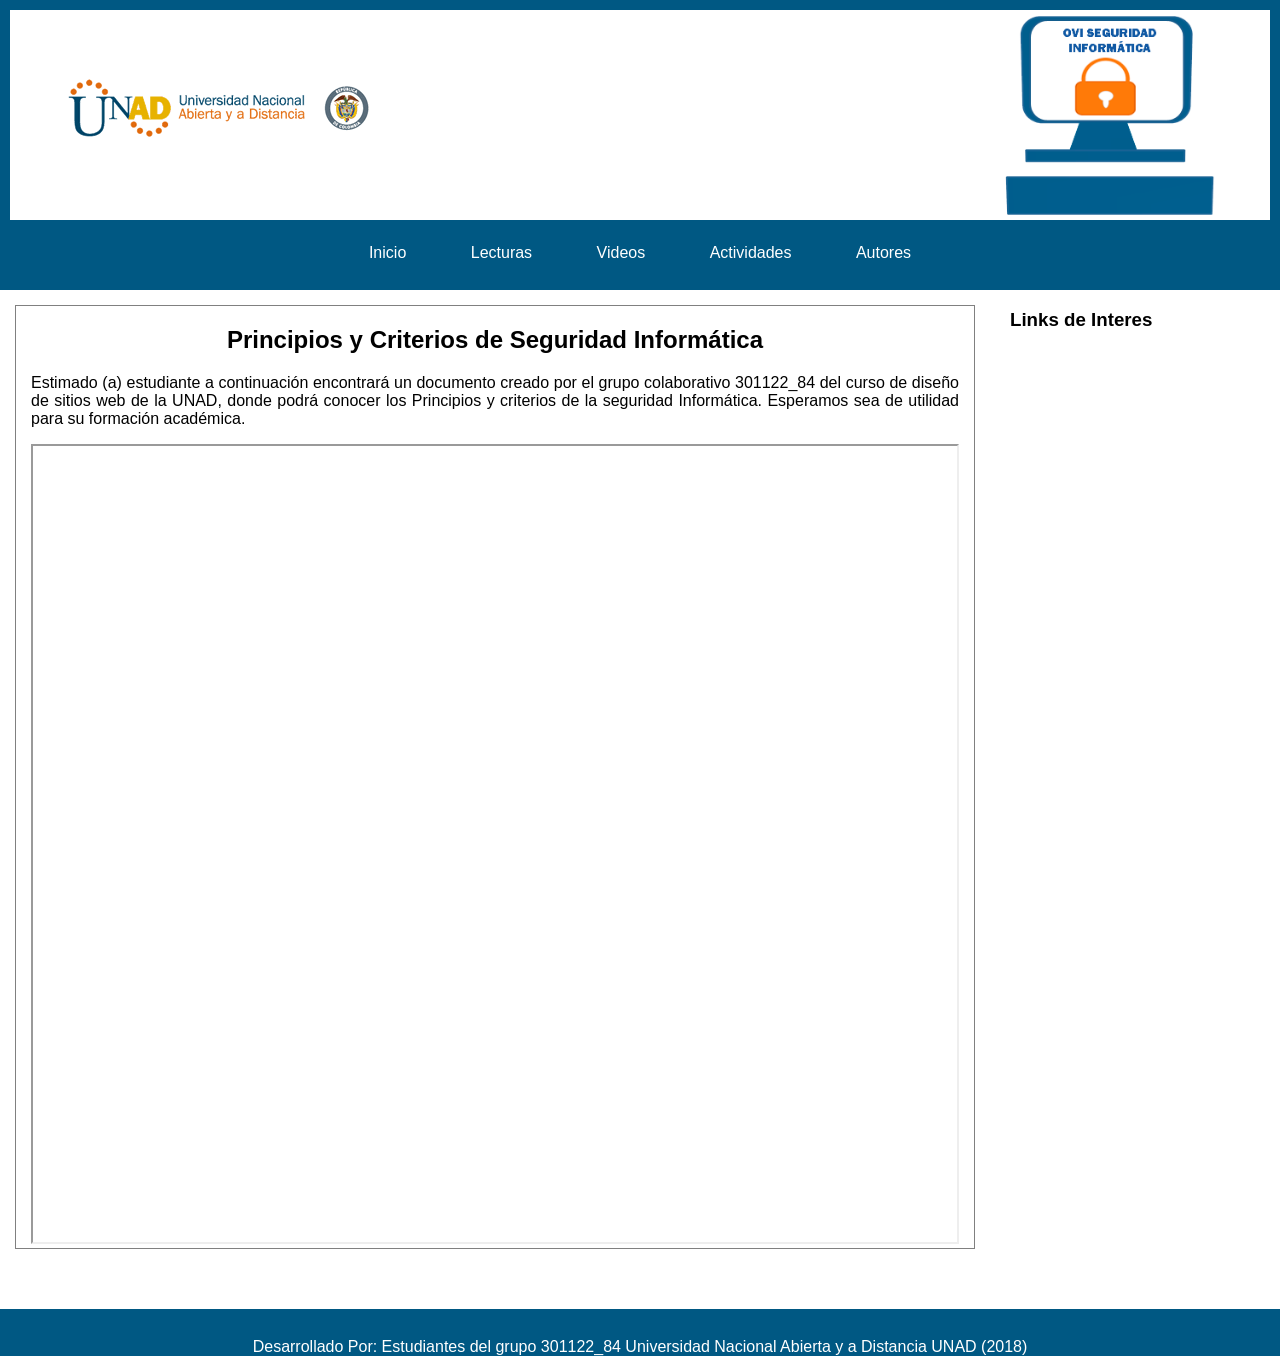
==== Amenazas.html @ feb741bb "Add Lecturas" ====
<!DOCTYPE html>
<html>

<head>
    <meta charset="utf8">
    <link rel="stylesheet" type="text/css" href="css/estilo.css">
    <link rel="stylesheet" type="text/css" href="css/grid.css">
</head>

<body>
    <header>
        <div class="row">
            <di class="col-md-6 logo-div">
                <img id="logo" src="img/logoUNAD.png">
            </di>
            <div class="col-md-6 acceso-div">
                <img id="acceso" src="img/Logo4.png">
            </div>
        </div>
    </header>

    <nav>
        <ul class="menu2">
            <li><a href="index.html">Inicio</a></li>
            <li><a href="#">Lecturas</a>
                <ul class="submenu">
                    <li><a href="Conceptos.html">Conceptos Básicos</a></li>
                    <li><a href="Principios.html">Principios y Criterios</a></li>
                    <li><a href="Historia.html">Historia</a></li>
                    <li><a href="Inicio.html">Lectura 4</a></li>
                    <li><a href="Inicio.html">Lectura 5</a></li>
                </ul>
            </li>
            <li><a href="#">Videos</a>
                <ul class="submenu">
                    <li><a href="Inicio.html">Video 1</a></li>
                    <li><a href="Inicio.html">Video 2</a></li>
                </ul>
            </li>
            <li><a href="#">Actividades</a>
                <ul class="submenu">
                    <li><a href=" https://es.educaplay.com/es/recursoseducativos/4048781/seguridad_informatica.htm ">Sopa de letras</a> </li>
                    <li><a href="Inicio.html">Actividad 2</a></li>
                    <li><a href="Inicio.html">Actividad 3</a></li>
                    <li><a href="Inicio.html">Actividad 4</a></li>
                    <li><a href="Inicio.html">Actividad 5</a></li>
                    <li><a href="Inicio.html">Actividad 6</a></li>
                </ul>
            </li>
            <li><a href="Autores.html">Autores</a></li>

        </ul>
    </nav>

    <div class="container-fluid" style="width: 100%;z-index:1 ">
        <div class="row">

            <section class="objetivos col-md-9"style="border:1px solid grey;margin-top:15px;margin-left:15px;">
                <div class="row">
                    <article class="intro col-md-12">
                        <h2>Principios y Criterios de Seguridad Informática </h2>
                        <p>Estimado (a) estudiante a continuación encontrará un documento creado por el grupo colaborativo 301122_84 del curso de diseño de sitios web de la UNAD, donde podrá conocer los Principios y criterios de la seguridad Informática. Esperamos sea de utilidad para su formación académica.</p>
                        
                        <iframe src="Principios.pdf" style="width:100%; height:800px;"></iframe>
                    </article>
                    
                </div>

            </section>

            <aside class="aside col-md-2" style="margin-left:20px;">
                <h3>Links de Interes</h3>
            </aside>
        </div>
    </div>

    <footer>
        <div class="container">
            <p>Desarrollado Por: Estudiantes del grupo 301122_84
                Universidad Nacional Abierta y a Distancia UNAD (2018)</p>
        </div>

    </footer>
</body>

</html>
---- css/estilo.css ----
* {
    font-family: 'Franklin Gothic Book', sans-serif;
}

body {
    margin: 0;
    font-family: 'Franklin Gothic Book', sans-serif;
}

header {
    overflow: hidden;
    border: 10px solid #005883;
    width: 100%;
}

.logo-div {
    padding-top: 5%;
    padding-left: 5% !important;
}

#logo {
    float: left;
    clear: left;
    /* margin-left: 200px;
    margin-top: 50px;
    vertical-align: top; */
}

.acceso-div {
    padding-right: 5% !important;
}

#acceso {
    float: right;
    clear: right;

    width: 220px;
    height: 210px;
    vertical-align: top;

    font-size: 1.1em;
    border-radius: 8px;
    font-family: 'Open Sans', sans-serif;
    font-size: 16px;
    text-align: center;
}

#acceso:hover {
    width: 240px;
    height: 230px;
    transition: .3s;
}



.menu2 {
    width: 100%;
    list-style: none;
    background-color: #005883;
    margin: 0;
    text-align: center;
    padding: 10px 0;
    height: 60px;
}

.menu2 li {

    display: inline-block;
    padding-right: 30px;
    padding-left: 30px;
    padding-top: 4px;
    padding-bottom: 4px;
    vertical-align: bottom;
}
.submenu{
    z-index:99;
}

.menu2 li ul {
    position: absolute;
    padding: 0;
    margin: 0;
    margin-top: 5px;
    display: none;
    overflow: hidden;
    background-color: #005883;

}

.menu2 li ul li {

    display: block;
    margin: 0px;
    padding: 5px;


}



.menu2 li:hover>ul {

    display: block;

}

.menu2 li:hover {

    background-color: rgb(231, 178, 0);

}

.menu2 li:hover a {

    color: white;


}

.menu2 li a {
    color: white;
    text-decoration: none;
    font-size: 1.2em;
    font-size: 16px;
}

.objetivos {
}

.aside {
    display: inline-block;
    vertical-align: top;
    margin-left: 100px;
}

.especificos {
    display: inline-block;
    padding: 10px;
    text-align: justify;
}

.objetivos article h2 {
    text-align: center;
}

.principal {
    text-align: justify;
}

.intro {
    text-align: justify;
}

footer {

    background-color: #005883;
    color: white;
    width: 100%;
    height: 100%;
    padding-top: 1%;
    margin: 0;
    margin-top: 60px;
    text-align: center;
    font-family: 'Franklin Gothic Italy', sans-serif;
}
---- css/grid.css ----
@-ms-viewport {
  width: device-width;
}

html {
  box-sizing: border-box;
  -ms-overflow-style: scrollbar;
}

*,
*::before,
*::after {
  box-sizing: inherit;
}

.container {
  width: 100%;
  padding-right: 15px;
  padding-left: 15px;
  margin-right: auto;
  margin-left: auto;
}

@media (min-width: 576px) {
  .container {
    max-width: 540px;
  }
}

@media (min-width: 768px) {
  .container {
    max-width: 720px;
  }
}

@media (min-width: 992px) {
  .container {
    max-width: 960px;
  }
}

@media (min-width: 1200px) {
  .container {
    max-width: 1140px;
  }
}

.container-fluid {
  width: 100%;
  padding-right: 15px;
  padding-left: 15px;
  margin-right: auto;
  margin-left: auto;
}

.row {
  display: -ms-flexbox;
  display: flex;
  -ms-flex-wrap: wrap;
  flex-wrap: wrap;
  margin-right: -15px;
  margin-left: -15px;
}

.no-gutters {
  margin-right: 0;
  margin-left: 0;
}

.no-gutters > .col,
.no-gutters > [class*="col-"] {
  padding-right: 0;
  padding-left: 0;
}

.col-1, .col-2, .col-3, .col-4, .col-5, .col-6, .col-7, .col-8, .col-9, .col-10, .col-11, .col-12, .col,
.col-auto, .col-sm-1, .col-sm-2, .col-sm-3, .col-sm-4, .col-sm-5, .col-sm-6, .col-sm-7, .col-sm-8, .col-sm-9, .col-sm-10, .col-sm-11, .col-sm-12, .col-sm,
.col-sm-auto, .col-md-1, .col-md-2, .col-md-3, .col-md-4, .col-md-5, .col-md-6, .col-md-7, .col-md-8, .col-md-9, .col-md-10, .col-md-11, .col-md-12, .col-md,
.col-md-auto, .col-lg-1, .col-lg-2, .col-lg-3, .col-lg-4, .col-lg-5, .col-lg-6, .col-lg-7, .col-lg-8, .col-lg-9, .col-lg-10, .col-lg-11, .col-lg-12, .col-lg,
.col-lg-auto, .col-xl-1, .col-xl-2, .col-xl-3, .col-xl-4, .col-xl-5, .col-xl-6, .col-xl-7, .col-xl-8, .col-xl-9, .col-xl-10, .col-xl-11, .col-xl-12, .col-xl,
.col-xl-auto {
  position: relative;
  width: 100%;
  min-height: 1px;
  padding-right: 15px;
  padding-left: 15px;
}

.col {
  -ms-flex-preferred-size: 0;
  flex-basis: 0;
  -ms-flex-positive: 1;
  flex-grow: 1;
  max-width: 100%;
}

.col-auto {
  -ms-flex: 0 0 auto;
  flex: 0 0 auto;
  width: auto;
  max-width: none;
}

.col-1 {
  -ms-flex: 0 0 8.333333%;
  flex: 0 0 8.333333%;
  max-width: 8.333333%;
}

.col-2 {
  -ms-flex: 0 0 16.666667%;
  flex: 0 0 16.666667%;
  max-width: 16.666667%;
}

.col-3 {
  -ms-flex: 0 0 25%;
  flex: 0 0 25%;
  max-width: 25%;
}

.col-4 {
  -ms-flex: 0 0 33.333333%;
  flex: 0 0 33.333333%;
  max-width: 33.333333%;
}

.col-5 {
  -ms-flex: 0 0 41.666667%;
  flex: 0 0 41.666667%;
  max-width: 41.666667%;
}

.col-6 {
  -ms-flex: 0 0 50%;
  flex: 0 0 50%;
  max-width: 50%;
}

.col-7 {
  -ms-flex: 0 0 58.333333%;
  flex: 0 0 58.333333%;
  max-width: 58.333333%;
}

.col-8 {
  -ms-flex: 0 0 66.666667%;
  flex: 0 0 66.666667%;
  max-width: 66.666667%;
}

.col-9 {
  -ms-flex: 0 0 75%;
  flex: 0 0 75%;
  max-width: 75%;
}

.col-10 {
  -ms-flex: 0 0 83.333333%;
  flex: 0 0 83.333333%;
  max-width: 83.333333%;
}

.col-11 {
  -ms-flex: 0 0 91.666667%;
  flex: 0 0 91.666667%;
  max-width: 91.666667%;
}

.col-12 {
  -ms-flex: 0 0 100%;
  flex: 0 0 100%;
  max-width: 100%;
}

.order-first {
  -ms-flex-order: -1;
  order: -1;
}

.order-last {
  -ms-flex-order: 13;
  order: 13;
}

.order-0 {
  -ms-flex-order: 0;
  order: 0;
}

.order-1 {
  -ms-flex-order: 1;
  order: 1;
}

.order-2 {
  -ms-flex-order: 2;
  order: 2;
}

.order-3 {
  -ms-flex-order: 3;
  order: 3;
}

.order-4 {
  -ms-flex-order: 4;
  order: 4;
}

.order-5 {
  -ms-flex-order: 5;
  order: 5;
}

.order-6 {
  -ms-flex-order: 6;
  order: 6;
}

.order-7 {
  -ms-flex-order: 7;
  order: 7;
}

.order-8 {
  -ms-flex-order: 8;
  order: 8;
}

.order-9 {
  -ms-flex-order: 9;
  order: 9;
}

.order-10 {
  -ms-flex-order: 10;
  order: 10;
}

.order-11 {
  -ms-flex-order: 11;
  order: 11;
}

.order-12 {
  -ms-flex-order: 12;
  order: 12;
}

.offset-1 {
  margin-left: 8.333333%;
}

.offset-2 {
  margin-left: 16.666667%;
}

.offset-3 {
  margin-left: 25%;
}

.offset-4 {
  margin-left: 33.333333%;
}

.offset-5 {
  margin-left: 41.666667%;
}

.offset-6 {
  margin-left: 50%;
}

.offset-7 {
  margin-left: 58.333333%;
}

.offset-8 {
  margin-left: 66.666667%;
}

.offset-9 {
  margin-left: 75%;
}

.offset-10 {
  margin-left: 83.333333%;
}

.offset-11 {
  margin-left: 91.666667%;
}

@media (min-width: 576px) {
  .col-sm {
    -ms-flex-preferred-size: 0;
    flex-basis: 0;
    -ms-flex-positive: 1;
    flex-grow: 1;
    max-width: 100%;
  }
  .col-sm-auto {
    -ms-flex: 0 0 auto;
    flex: 0 0 auto;
    width: auto;
    max-width: none;
  }
  .col-sm-1 {
    -ms-flex: 0 0 8.333333%;
    flex: 0 0 8.333333%;
    max-width: 8.333333%;
  }
  .col-sm-2 {
    -ms-flex: 0 0 16.666667%;
    flex: 0 0 16.666667%;
    max-width: 16.666667%;
  }
  .col-sm-3 {
    -ms-flex: 0 0 25%;
    flex: 0 0 25%;
    max-width: 25%;
  }
  .col-sm-4 {
    -ms-flex: 0 0 33.333333%;
    flex: 0 0 33.333333%;
    max-width: 33.333333%;
  }
  .col-sm-5 {
    -ms-flex: 0 0 41.666667%;
    flex: 0 0 41.666667%;
    max-width: 41.666667%;
  }
  .col-sm-6 {
    -ms-flex: 0 0 50%;
    flex: 0 0 50%;
    max-width: 50%;
  }
  .col-sm-7 {
    -ms-flex: 0 0 58.333333%;
    flex: 0 0 58.333333%;
    max-width: 58.333333%;
  }
  .col-sm-8 {
    -ms-flex: 0 0 66.666667%;
    flex: 0 0 66.666667%;
    max-width: 66.666667%;
  }
  .col-sm-9 {
    -ms-flex: 0 0 75%;
    flex: 0 0 75%;
    max-width: 75%;
  }
  .col-sm-10 {
    -ms-flex: 0 0 83.333333%;
    flex: 0 0 83.333333%;
    max-width: 83.333333%;
  }
  .col-sm-11 {
    -ms-flex: 0 0 91.666667%;
    flex: 0 0 91.666667%;
    max-width: 91.666667%;
  }
  .col-sm-12 {
    -ms-flex: 0 0 100%;
    flex: 0 0 100%;
    max-width: 100%;
  }
  .order-sm-first {
    -ms-flex-order: -1;
    order: -1;
  }
  .order-sm-last {
    -ms-flex-order: 13;
    order: 13;
  }
  .order-sm-0 {
    -ms-flex-order: 0;
    order: 0;
  }
  .order-sm-1 {
    -ms-flex-order: 1;
    order: 1;
  }
  .order-sm-2 {
    -ms-flex-order: 2;
    order: 2;
  }
  .order-sm-3 {
    -ms-flex-order: 3;
    order: 3;
  }
  .order-sm-4 {
    -ms-flex-order: 4;
    order: 4;
  }
  .order-sm-5 {
    -ms-flex-order: 5;
    order: 5;
  }
  .order-sm-6 {
    -ms-flex-order: 6;
    order: 6;
  }
  .order-sm-7 {
    -ms-flex-order: 7;
    order: 7;
  }
  .order-sm-8 {
    -ms-flex-order: 8;
    order: 8;
  }
  .order-sm-9 {
    -ms-flex-order: 9;
    order: 9;
  }
  .order-sm-10 {
    -ms-flex-order: 10;
    order: 10;
  }
  .order-sm-11 {
    -ms-flex-order: 11;
    order: 11;
  }
  .order-sm-12 {
    -ms-flex-order: 12;
    order: 12;
  }
  .offset-sm-0 {
    margin-left: 0;
  }
  .offset-sm-1 {
    margin-left: 8.333333%;
  }
  .offset-sm-2 {
    margin-left: 16.666667%;
  }
  .offset-sm-3 {
    margin-left: 25%;
  }
  .offset-sm-4 {
    margin-left: 33.333333%;
  }
  .offset-sm-5 {
    margin-left: 41.666667%;
  }
  .offset-sm-6 {
    margin-left: 50%;
  }
  .offset-sm-7 {
    margin-left: 58.333333%;
  }
  .offset-sm-8 {
    margin-left: 66.666667%;
  }
  .offset-sm-9 {
    margin-left: 75%;
  }
  .offset-sm-10 {
    margin-left: 83.333333%;
  }
  .offset-sm-11 {
    margin-left: 91.666667%;
  }
}

@media (min-width: 768px) {
  .col-md {
    -ms-flex-preferred-size: 0;
    flex-basis: 0;
    -ms-flex-positive: 1;
    flex-grow: 1;
    max-width: 100%;
  }
  .col-md-auto {
    -ms-flex: 0 0 auto;
    flex: 0 0 auto;
    width: auto;
    max-width: none;
  }
  .col-md-1 {
    -ms-flex: 0 0 8.333333%;
    flex: 0 0 8.333333%;
    max-width: 8.333333%;
  }
  .col-md-2 {
    -ms-flex: 0 0 16.666667%;
    flex: 0 0 16.666667%;
    max-width: 16.666667%;
  }
  .col-md-3 {
    -ms-flex: 0 0 25%;
    flex: 0 0 25%;
    max-width: 25%;
  }
  .col-md-4 {
    -ms-flex: 0 0 33.333333%;
    flex: 0 0 33.333333%;
    max-width: 33.333333%;
  }
  .col-md-5 {
    -ms-flex: 0 0 41.666667%;
    flex: 0 0 41.666667%;
    max-width: 41.666667%;
  }
  .col-md-6 {
    -ms-flex: 0 0 50%;
    flex: 0 0 50%;
    max-width: 50%;
  }
  .col-md-7 {
    -ms-flex: 0 0 58.333333%;
    flex: 0 0 58.333333%;
    max-width: 58.333333%;
  }
  .col-md-8 {
    -ms-flex: 0 0 66.666667%;
    flex: 0 0 66.666667%;
    max-width: 66.666667%;
  }
  .col-md-9 {
    -ms-flex: 0 0 75%;
    flex: 0 0 75%;
    max-width: 75%;
  }
  .col-md-10 {
    -ms-flex: 0 0 83.333333%;
    flex: 0 0 83.333333%;
    max-width: 83.333333%;
  }
  .col-md-11 {
    -ms-flex: 0 0 91.666667%;
    flex: 0 0 91.666667%;
    max-width: 91.666667%;
  }
  .col-md-12 {
    -ms-flex: 0 0 100%;
    flex: 0 0 100%;
    max-width: 100%;
  }
  .order-md-first {
    -ms-flex-order: -1;
    order: -1;
  }
  .order-md-last {
    -ms-flex-order: 13;
    order: 13;
  }
  .order-md-0 {
    -ms-flex-order: 0;
    order: 0;
  }
  .order-md-1 {
    -ms-flex-order: 1;
    order: 1;
  }
  .order-md-2 {
    -ms-flex-order: 2;
    order: 2;
  }
  .order-md-3 {
    -ms-flex-order: 3;
    order: 3;
  }
  .order-md-4 {
    -ms-flex-order: 4;
    order: 4;
  }
  .order-md-5 {
    -ms-flex-order: 5;
    order: 5;
  }
  .order-md-6 {
    -ms-flex-order: 6;
    order: 6;
  }
  .order-md-7 {
    -ms-flex-order: 7;
    order: 7;
  }
  .order-md-8 {
    -ms-flex-order: 8;
    order: 8;
  }
  .order-md-9 {
    -ms-flex-order: 9;
    order: 9;
  }
  .order-md-10 {
    -ms-flex-order: 10;
    order: 10;
  }
  .order-md-11 {
    -ms-flex-order: 11;
    order: 11;
  }
  .order-md-12 {
    -ms-flex-order: 12;
    order: 12;
  }
  .offset-md-0 {
    margin-left: 0;
  }
  .offset-md-1 {
    margin-left: 8.333333%;
  }
  .offset-md-2 {
    margin-left: 16.666667%;
  }
  .offset-md-3 {
    margin-left: 25%;
  }
  .offset-md-4 {
    margin-left: 33.333333%;
  }
  .offset-md-5 {
    margin-left: 41.666667%;
  }
  .offset-md-6 {
    margin-left: 50%;
  }
  .offset-md-7 {
    margin-left: 58.333333%;
  }
  .offset-md-8 {
    margin-left: 66.666667%;
  }
  .offset-md-9 {
    margin-left: 75%;
  }
  .offset-md-10 {
    margin-left: 83.333333%;
  }
  .offset-md-11 {
    margin-left: 91.666667%;
  }
}

@media (min-width: 992px) {
  .col-lg {
    -ms-flex-preferred-size: 0;
    flex-basis: 0;
    -ms-flex-positive: 1;
    flex-grow: 1;
    max-width: 100%;
  }
  .col-lg-auto {
    -ms-flex: 0 0 auto;
    flex: 0 0 auto;
    width: auto;
    max-width: none;
  }
  .col-lg-1 {
    -ms-flex: 0 0 8.333333%;
    flex: 0 0 8.333333%;
    max-width: 8.333333%;
  }
  .col-lg-2 {
    -ms-flex: 0 0 16.666667%;
    flex: 0 0 16.666667%;
    max-width: 16.666667%;
  }
  .col-lg-3 {
    -ms-flex: 0 0 25%;
    flex: 0 0 25%;
    max-width: 25%;
  }
  .col-lg-4 {
    -ms-flex: 0 0 33.333333%;
    flex: 0 0 33.333333%;
    max-width: 33.333333%;
  }
  .col-lg-5 {
    -ms-flex: 0 0 41.666667%;
    flex: 0 0 41.666667%;
    max-width: 41.666667%;
  }
  .col-lg-6 {
    -ms-flex: 0 0 50%;
    flex: 0 0 50%;
    max-width: 50%;
  }
  .col-lg-7 {
    -ms-flex: 0 0 58.333333%;
    flex: 0 0 58.333333%;
    max-width: 58.333333%;
  }
  .col-lg-8 {
    -ms-flex: 0 0 66.666667%;
    flex: 0 0 66.666667%;
    max-width: 66.666667%;
  }
  .col-lg-9 {
    -ms-flex: 0 0 75%;
    flex: 0 0 75%;
    max-width: 75%;
  }
  .col-lg-10 {
    -ms-flex: 0 0 83.333333%;
    flex: 0 0 83.333333%;
    max-width: 83.333333%;
  }
  .col-lg-11 {
    -ms-flex: 0 0 91.666667%;
    flex: 0 0 91.666667%;
    max-width: 91.666667%;
  }
  .col-lg-12 {
    -ms-flex: 0 0 100%;
    flex: 0 0 100%;
    max-width: 100%;
  }
  .order-lg-first {
    -ms-flex-order: -1;
    order: -1;
  }
  .order-lg-last {
    -ms-flex-order: 13;
    order: 13;
  }
  .order-lg-0 {
    -ms-flex-order: 0;
    order: 0;
  }
  .order-lg-1 {
    -ms-flex-order: 1;
    order: 1;
  }
  .order-lg-2 {
    -ms-flex-order: 2;
    order: 2;
  }
  .order-lg-3 {
    -ms-flex-order: 3;
    order: 3;
  }
  .order-lg-4 {
    -ms-flex-order: 4;
    order: 4;
  }
  .order-lg-5 {
    -ms-flex-order: 5;
    order: 5;
  }
  .order-lg-6 {
    -ms-flex-order: 6;
    order: 6;
  }
  .order-lg-7 {
    -ms-flex-order: 7;
    order: 7;
  }
  .order-lg-8 {
    -ms-flex-order: 8;
    order: 8;
  }
  .order-lg-9 {
    -ms-flex-order: 9;
    order: 9;
  }
  .order-lg-10 {
    -ms-flex-order: 10;
    order: 10;
  }
  .order-lg-11 {
    -ms-flex-order: 11;
    order: 11;
  }
  .order-lg-12 {
    -ms-flex-order: 12;
    order: 12;
  }
  .offset-lg-0 {
    margin-left: 0;
  }
  .offset-lg-1 {
    margin-left: 8.333333%;
  }
  .offset-lg-2 {
    margin-left: 16.666667%;
  }
  .offset-lg-3 {
    margin-left: 25%;
  }
  .offset-lg-4 {
    margin-left: 33.333333%;
  }
  .offset-lg-5 {
    margin-left: 41.666667%;
  }
  .offset-lg-6 {
    margin-left: 50%;
  }
  .offset-lg-7 {
    margin-left: 58.333333%;
  }
  .offset-lg-8 {
    margin-left: 66.666667%;
  }
  .offset-lg-9 {
    margin-left: 75%;
  }
  .offset-lg-10 {
    margin-left: 83.333333%;
  }
  .offset-lg-11 {
    margin-left: 91.666667%;
  }
}

@media (min-width: 1200px) {
  .col-xl {
    -ms-flex-preferred-size: 0;
    flex-basis: 0;
    -ms-flex-positive: 1;
    flex-grow: 1;
    max-width: 100%;
  }
  .col-xl-auto {
    -ms-flex: 0 0 auto;
    flex: 0 0 auto;
    width: auto;
    max-width: none;
  }
  .col-xl-1 {
    -ms-flex: 0 0 8.333333%;
    flex: 0 0 8.333333%;
    max-width: 8.333333%;
  }
  .col-xl-2 {
    -ms-flex: 0 0 16.666667%;
    flex: 0 0 16.666667%;
    max-width: 16.666667%;
  }
  .col-xl-3 {
    -ms-flex: 0 0 25%;
    flex: 0 0 25%;
    max-width: 25%;
  }
  .col-xl-4 {
    -ms-flex: 0 0 33.333333%;
    flex: 0 0 33.333333%;
    max-width: 33.333333%;
  }
  .col-xl-5 {
    -ms-flex: 0 0 41.666667%;
    flex: 0 0 41.666667%;
    max-width: 41.666667%;
  }
  .col-xl-6 {
    -ms-flex: 0 0 50%;
    flex: 0 0 50%;
    max-width: 50%;
  }
  .col-xl-7 {
    -ms-flex: 0 0 58.333333%;
    flex: 0 0 58.333333%;
    max-width: 58.333333%;
  }
  .col-xl-8 {
    -ms-flex: 0 0 66.666667%;
    flex: 0 0 66.666667%;
    max-width: 66.666667%;
  }
  .col-xl-9 {
    -ms-flex: 0 0 75%;
    flex: 0 0 75%;
    max-width: 75%;
  }
  .col-xl-10 {
    -ms-flex: 0 0 83.333333%;
    flex: 0 0 83.333333%;
    max-width: 83.333333%;
  }
  .col-xl-11 {
    -ms-flex: 0 0 91.666667%;
    flex: 0 0 91.666667%;
    max-width: 91.666667%;
  }
  .col-xl-12 {
    -ms-flex: 0 0 100%;
    flex: 0 0 100%;
    max-width: 100%;
  }
  .order-xl-first {
    -ms-flex-order: -1;
    order: -1;
  }
  .order-xl-last {
    -ms-flex-order: 13;
    order: 13;
  }
  .order-xl-0 {
    -ms-flex-order: 0;
    order: 0;
  }
  .order-xl-1 {
    -ms-flex-order: 1;
    order: 1;
  }
  .order-xl-2 {
    -ms-flex-order: 2;
    order: 2;
  }
  .order-xl-3 {
    -ms-flex-order: 3;
    order: 3;
  }
  .order-xl-4 {
    -ms-flex-order: 4;
    order: 4;
  }
  .order-xl-5 {
    -ms-flex-order: 5;
    order: 5;
  }
  .order-xl-6 {
    -ms-flex-order: 6;
    order: 6;
  }
  .order-xl-7 {
    -ms-flex-order: 7;
    order: 7;
  }
  .order-xl-8 {
    -ms-flex-order: 8;
    order: 8;
  }
  .order-xl-9 {
    -ms-flex-order: 9;
    order: 9;
  }
  .order-xl-10 {
    -ms-flex-order: 10;
    order: 10;
  }
  .order-xl-11 {
    -ms-flex-order: 11;
    order: 11;
  }
  .order-xl-12 {
    -ms-flex-order: 12;
    order: 12;
  }
  .offset-xl-0 {
    margin-left: 0;
  }
  .offset-xl-1 {
    margin-left: 8.333333%;
  }
  .offset-xl-2 {
    margin-left: 16.666667%;
  }
  .offset-xl-3 {
    margin-left: 25%;
  }
  .offset-xl-4 {
    margin-left: 33.333333%;
  }
  .offset-xl-5 {
    margin-left: 41.666667%;
  }
  .offset-xl-6 {
    margin-left: 50%;
  }
  .offset-xl-7 {
    margin-left: 58.333333%;
  }
  .offset-xl-8 {
    margin-left: 66.666667%;
  }
  .offset-xl-9 {
    margin-left: 75%;
  }
  .offset-xl-10 {
    margin-left: 83.333333%;
  }
  .offset-xl-11 {
    margin-left: 91.666667%;
  }
}

.d-none {
  display: none !important;
}

.d-inline {
  display: inline !important;
}

.d-inline-block {
  display: inline-block !important;
}

.d-block {
  display: block !important;
}

.d-table {
  display: table !important;
}

.d-table-row {
  display: table-row !important;
}

.d-table-cell {
  display: table-cell !important;
}

.d-flex {
  display: -ms-flexbox !important;
  display: flex !important;
}

.d-inline-flex {
  display: -ms-inline-flexbox !important;
  display: inline-flex !important;
}

@media (min-width: 576px) {
  .d-sm-none {
    display: none !important;
  }
  .d-sm-inline {
    display: inline !important;
  }
  .d-sm-inline-block {
    display: inline-block !important;
  }
  .d-sm-block {
    display: block !important;
  }
  .d-sm-table {
    display: table !important;
  }
  .d-sm-table-row {
    display: table-row !important;
  }
  .d-sm-table-cell {
    display: table-cell !important;
  }
  .d-sm-flex {
    display: -ms-flexbox !important;
    display: flex !important;
  }
  .d-sm-inline-flex {
    display: -ms-inline-flexbox !important;
    display: inline-flex !important;
  }
}

@media (min-width: 768px) {
  .d-md-none {
    display: none !important;
  }
  .d-md-inline {
    display: inline !important;
  }
  .d-md-inline-block {
    display: inline-block !important;
  }
  .d-md-block {
    display: block !important;
  }
  .d-md-table {
    display: table !important;
  }
  .d-md-table-row {
    display: table-row !important;
  }
  .d-md-table-cell {
    display: table-cell !important;
  }
  .d-md-flex {
    display: -ms-flexbox !important;
    display: flex !important;
  }
  .d-md-inline-flex {
    display: -ms-inline-flexbox !important;
    display: inline-flex !important;
  }
}

@media (min-width: 992px) {
  .d-lg-none {
    display: none !important;
  }
  .d-lg-inline {
    display: inline !important;
  }
  .d-lg-inline-block {
    display: inline-block !important;
  }
  .d-lg-block {
    display: block !important;
  }
  .d-lg-table {
    display: table !important;
  }
  .d-lg-table-row {
    display: table-row !important;
  }
  .d-lg-table-cell {
    display: table-cell !important;
  }
  .d-lg-flex {
    display: -ms-flexbox !important;
    display: flex !important;
  }
  .d-lg-inline-flex {
    display: -ms-inline-flexbox !important;
    display: inline-flex !important;
  }
}

@media (min-width: 1200px) {
  .d-xl-none {
    display: none !important;
  }
  .d-xl-inline {
    display: inline !important;
  }
  .d-xl-inline-block {
    display: inline-block !important;
  }
  .d-xl-block {
    display: block !important;
  }
  .d-xl-table {
    display: table !important;
  }
  .d-xl-table-row {
    display: table-row !important;
  }
  .d-xl-table-cell {
    display: table-cell !important;
  }
  .d-xl-flex {
    display: -ms-flexbox !important;
    display: flex !important;
  }
  .d-xl-inline-flex {
    display: -ms-inline-flexbox !important;
    display: inline-flex !important;
  }
}

@media print {
  .d-print-none {
    display: none !important;
  }
  .d-print-inline {
    display: inline !important;
  }
  .d-print-inline-block {
    display: inline-block !important;
  }
  .d-print-block {
    display: block !important;
  }
  .d-print-table {
    display: table !important;
  }
  .d-print-table-row {
    display: table-row !important;
  }
  .d-print-table-cell {
    display: table-cell !important;
  }
  .d-print-flex {
    display: -ms-flexbox !important;
    display: flex !important;
  }
  .d-print-inline-flex {
    display: -ms-inline-flexbox !important;
    display: inline-flex !important;
  }
}

.flex-row {
  -ms-flex-direction: row !important;
  flex-direction: row !important;
}

.flex-column {
  -ms-flex-direction: column !important;
  flex-direction: column !important;
}

.flex-row-reverse {
  -ms-flex-direction: row-reverse !important;
  flex-direction: row-reverse !important;
}

.flex-column-reverse {
  -ms-flex-direction: column-reverse !important;
  flex-direction: column-reverse !important;
}

.flex-wrap {
  -ms-flex-wrap: wrap !important;
  flex-wrap: wrap !important;
}

.flex-nowrap {
  -ms-flex-wrap: nowrap !important;
  flex-wrap: nowrap !important;
}

.flex-wrap-reverse {
  -ms-flex-wrap: wrap-reverse !important;
  flex-wrap: wrap-reverse !important;
}

.flex-fill {
  -ms-flex: 1 1 auto !important;
  flex: 1 1 auto !important;
}

.flex-grow-0 {
  -ms-flex-positive: 0 !important;
  flex-grow: 0 !important;
}

.flex-grow-1 {
  -ms-flex-positive: 1 !important;
  flex-grow: 1 !important;
}

.flex-shrink-0 {
  -ms-flex-negative: 0 !important;
  flex-shrink: 0 !important;
}

.flex-shrink-1 {
  -ms-flex-negative: 1 !important;
  flex-shrink: 1 !important;
}

.justify-content-start {
  -ms-flex-pack: start !important;
  justify-content: flex-start !important;
}

.justify-content-end {
  -ms-flex-pack: end !important;
  justify-content: flex-end !important;
}

.justify-content-center {
  -ms-flex-pack: center !important;
  justify-content: center !important;
}

.justify-content-between {
  -ms-flex-pack: justify !important;
  justify-content: space-between !important;
}

.justify-content-around {
  -ms-flex-pack: distribute !important;
  justify-content: space-around !important;
}

.align-items-start {
  -ms-flex-align: start !important;
  align-items: flex-start !important;
}

.align-items-end {
  -ms-flex-align: end !important;
  align-items: flex-end !important;
}

.align-items-center {
  -ms-flex-align: center !important;
  align-items: center !important;
}

.align-items-baseline {
  -ms-flex-align: baseline !important;
  align-items: baseline !important;
}

.align-items-stretch {
  -ms-flex-align: stretch !important;
  align-items: stretch !important;
}

.align-content-start {
  -ms-flex-line-pack: start !important;
  align-content: flex-start !important;
}

.align-content-end {
  -ms-flex-line-pack: end !important;
  align-content: flex-end !important;
}

.align-content-center {
  -ms-flex-line-pack: center !important;
  align-content: center !important;
}

.align-content-between {
  -ms-flex-line-pack: justify !important;
  align-content: space-between !important;
}

.align-content-around {
  -ms-flex-line-pack: distribute !important;
  align-content: space-around !important;
}

.align-content-stretch {
  -ms-flex-line-pack: stretch !important;
  align-content: stretch !important;
}

.align-self-auto {
  -ms-flex-item-align: auto !important;
  align-self: auto !important;
}

.align-self-start {
  -ms-flex-item-align: start !important;
  align-self: flex-start !important;
}

.align-self-end {
  -ms-flex-item-align: end !important;
  align-self: flex-end !important;
}

.align-self-center {
  -ms-flex-item-align: center !important;
  align-self: center !important;
}

.align-self-baseline {
  -ms-flex-item-align: baseline !important;
  align-self: baseline !important;
}

.align-self-stretch {
  -ms-flex-item-align: stretch !important;
  align-self: stretch !important;
}

@media (min-width: 576px) {
  .flex-sm-row {
    -ms-flex-direction: row !important;
    flex-direction: row !important;
  }
  .flex-sm-column {
    -ms-flex-direction: column !important;
    flex-direction: column !important;
  }
  .flex-sm-row-reverse {
    -ms-flex-direction: row-reverse !important;
    flex-direction: row-reverse !important;
  }
  .flex-sm-column-reverse {
    -ms-flex-direction: column-reverse !important;
    flex-direction: column-reverse !important;
  }
  .flex-sm-wrap {
    -ms-flex-wrap: wrap !important;
    flex-wrap: wrap !important;
  }
  .flex-sm-nowrap {
    -ms-flex-wrap: nowrap !important;
    flex-wrap: nowrap !important;
  }
  .flex-sm-wrap-reverse {
    -ms-flex-wrap: wrap-reverse !important;
    flex-wrap: wrap-reverse !important;
  }
  .flex-sm-fill {
    -ms-flex: 1 1 auto !important;
    flex: 1 1 auto !important;
  }
  .flex-sm-grow-0 {
    -ms-flex-positive: 0 !important;
    flex-grow: 0 !important;
  }
  .flex-sm-grow-1 {
    -ms-flex-positive: 1 !important;
    flex-grow: 1 !important;
  }
  .flex-sm-shrink-0 {
    -ms-flex-negative: 0 !important;
    flex-shrink: 0 !important;
  }
  .flex-sm-shrink-1 {
    -ms-flex-negative: 1 !important;
    flex-shrink: 1 !important;
  }
  .justify-content-sm-start {
    -ms-flex-pack: start !important;
    justify-content: flex-start !important;
  }
  .justify-content-sm-end {
    -ms-flex-pack: end !important;
    justify-content: flex-end !important;
  }
  .justify-content-sm-center {
    -ms-flex-pack: center !important;
    justify-content: center !important;
  }
  .justify-content-sm-between {
    -ms-flex-pack: justify !important;
    justify-content: space-between !important;
  }
  .justify-content-sm-around {
    -ms-flex-pack: distribute !important;
    justify-content: space-around !important;
  }
  .align-items-sm-start {
    -ms-flex-align: start !important;
    align-items: flex-start !important;
  }
  .align-items-sm-end {
    -ms-flex-align: end !important;
    align-items: flex-end !important;
  }
  .align-items-sm-center {
    -ms-flex-align: center !important;
    align-items: center !important;
  }
  .align-items-sm-baseline {
    -ms-flex-align: baseline !important;
    align-items: baseline !important;
  }
  .align-items-sm-stretch {
    -ms-flex-align: stretch !important;
    align-items: stretch !important;
  }
  .align-content-sm-start {
    -ms-flex-line-pack: start !important;
    align-content: flex-start !important;
  }
  .align-content-sm-end {
    -ms-flex-line-pack: end !important;
    align-content: flex-end !important;
  }
  .align-content-sm-center {
    -ms-flex-line-pack: center !important;
    align-content: center !important;
  }
  .align-content-sm-between {
    -ms-flex-line-pack: justify !important;
    align-content: space-between !important;
  }
  .align-content-sm-around {
    -ms-flex-line-pack: distribute !important;
    align-content: space-around !important;
  }
  .align-content-sm-stretch {
    -ms-flex-line-pack: stretch !important;
    align-content: stretch !important;
  }
  .align-self-sm-auto {
    -ms-flex-item-align: auto !important;
    align-self: auto !important;
  }
  .align-self-sm-start {
    -ms-flex-item-align: start !important;
    align-self: flex-start !important;
  }
  .align-self-sm-end {
    -ms-flex-item-align: end !important;
    align-self: flex-end !important;
  }
  .align-self-sm-center {
    -ms-flex-item-align: center !important;
    align-self: center !important;
  }
  .align-self-sm-baseline {
    -ms-flex-item-align: baseline !important;
    align-self: baseline !important;
  }
  .align-self-sm-stretch {
    -ms-flex-item-align: stretch !important;
    align-self: stretch !important;
  }
}

@media (min-width: 768px) {
  .flex-md-row {
    -ms-flex-direction: row !important;
    flex-direction: row !important;
  }
  .flex-md-column {
    -ms-flex-direction: column !important;
    flex-direction: column !important;
  }
  .flex-md-row-reverse {
    -ms-flex-direction: row-reverse !important;
    flex-direction: row-reverse !important;
  }
  .flex-md-column-reverse {
    -ms-flex-direction: column-reverse !important;
    flex-direction: column-reverse !important;
  }
  .flex-md-wrap {
    -ms-flex-wrap: wrap !important;
    flex-wrap: wrap !important;
  }
  .flex-md-nowrap {
    -ms-flex-wrap: nowrap !important;
    flex-wrap: nowrap !important;
  }
  .flex-md-wrap-reverse {
    -ms-flex-wrap: wrap-reverse !important;
    flex-wrap: wrap-reverse !important;
  }
  .flex-md-fill {
    -ms-flex: 1 1 auto !important;
    flex: 1 1 auto !important;
  }
  .flex-md-grow-0 {
    -ms-flex-positive: 0 !important;
    flex-grow: 0 !important;
  }
  .flex-md-grow-1 {
    -ms-flex-positive: 1 !important;
    flex-grow: 1 !important;
  }
  .flex-md-shrink-0 {
    -ms-flex-negative: 0 !important;
    flex-shrink: 0 !important;
  }
  .flex-md-shrink-1 {
    -ms-flex-negative: 1 !important;
    flex-shrink: 1 !important;
  }
  .justify-content-md-start {
    -ms-flex-pack: start !important;
    justify-content: flex-start !important;
  }
  .justify-content-md-end {
    -ms-flex-pack: end !important;
    justify-content: flex-end !important;
  }
  .justify-content-md-center {
    -ms-flex-pack: center !important;
    justify-content: center !important;
  }
  .justify-content-md-between {
    -ms-flex-pack: justify !important;
    justify-content: space-between !important;
  }
  .justify-content-md-around {
    -ms-flex-pack: distribute !important;
    justify-content: space-around !important;
  }
  .align-items-md-start {
    -ms-flex-align: start !important;
    align-items: flex-start !important;
  }
  .align-items-md-end {
    -ms-flex-align: end !important;
    align-items: flex-end !important;
  }
  .align-items-md-center {
    -ms-flex-align: center !important;
    align-items: center !important;
  }
  .align-items-md-baseline {
    -ms-flex-align: baseline !important;
    align-items: baseline !important;
  }
  .align-items-md-stretch {
    -ms-flex-align: stretch !important;
    align-items: stretch !important;
  }
  .align-content-md-start {
    -ms-flex-line-pack: start !important;
    align-content: flex-start !important;
  }
  .align-content-md-end {
    -ms-flex-line-pack: end !important;
    align-content: flex-end !important;
  }
  .align-content-md-center {
    -ms-flex-line-pack: center !important;
    align-content: center !important;
  }
  .align-content-md-between {
    -ms-flex-line-pack: justify !important;
    align-content: space-between !important;
  }
  .align-content-md-around {
    -ms-flex-line-pack: distribute !important;
    align-content: space-around !important;
  }
  .align-content-md-stretch {
    -ms-flex-line-pack: stretch !important;
    align-content: stretch !important;
  }
  .align-self-md-auto {
    -ms-flex-item-align: auto !important;
    align-self: auto !important;
  }
  .align-self-md-start {
    -ms-flex-item-align: start !important;
    align-self: flex-start !important;
  }
  .align-self-md-end {
    -ms-flex-item-align: end !important;
    align-self: flex-end !important;
  }
  .align-self-md-center {
    -ms-flex-item-align: center !important;
    align-self: center !important;
  }
  .align-self-md-baseline {
    -ms-flex-item-align: baseline !important;
    align-self: baseline !important;
  }
  .align-self-md-stretch {
    -ms-flex-item-align: stretch !important;
    align-self: stretch !important;
  }
}

@media (min-width: 992px) {
  .flex-lg-row {
    -ms-flex-direction: row !important;
    flex-direction: row !important;
  }
  .flex-lg-column {
    -ms-flex-direction: column !important;
    flex-direction: column !important;
  }
  .flex-lg-row-reverse {
    -ms-flex-direction: row-reverse !important;
    flex-direction: row-reverse !important;
  }
  .flex-lg-column-reverse {
    -ms-flex-direction: column-reverse !important;
    flex-direction: column-reverse !important;
  }
  .flex-lg-wrap {
    -ms-flex-wrap: wrap !important;
    flex-wrap: wrap !important;
  }
  .flex-lg-nowrap {
    -ms-flex-wrap: nowrap !important;
    flex-wrap: nowrap !important;
  }
  .flex-lg-wrap-reverse {
    -ms-flex-wrap: wrap-reverse !important;
    flex-wrap: wrap-reverse !important;
  }
  .flex-lg-fill {
    -ms-flex: 1 1 auto !important;
    flex: 1 1 auto !important;
  }
  .flex-lg-grow-0 {
    -ms-flex-positive: 0 !important;
    flex-grow: 0 !important;
  }
  .flex-lg-grow-1 {
    -ms-flex-positive: 1 !important;
    flex-grow: 1 !important;
  }
  .flex-lg-shrink-0 {
    -ms-flex-negative: 0 !important;
    flex-shrink: 0 !important;
  }
  .flex-lg-shrink-1 {
    -ms-flex-negative: 1 !important;
    flex-shrink: 1 !important;
  }
  .justify-content-lg-start {
    -ms-flex-pack: start !important;
    justify-content: flex-start !important;
  }
  .justify-content-lg-end {
    -ms-flex-pack: end !important;
    justify-content: flex-end !important;
  }
  .justify-content-lg-center {
    -ms-flex-pack: center !important;
    justify-content: center !important;
  }
  .justify-content-lg-between {
    -ms-flex-pack: justify !important;
    justify-content: space-between !important;
  }
  .justify-content-lg-around {
    -ms-flex-pack: distribute !important;
    justify-content: space-around !important;
  }
  .align-items-lg-start {
    -ms-flex-align: start !important;
    align-items: flex-start !important;
  }
  .align-items-lg-end {
    -ms-flex-align: end !important;
    align-items: flex-end !important;
  }
  .align-items-lg-center {
    -ms-flex-align: center !important;
    align-items: center !important;
  }
  .align-items-lg-baseline {
    -ms-flex-align: baseline !important;
    align-items: baseline !important;
  }
  .align-items-lg-stretch {
    -ms-flex-align: stretch !important;
    align-items: stretch !important;
  }
  .align-content-lg-start {
    -ms-flex-line-pack: start !important;
    align-content: flex-start !important;
  }
  .align-content-lg-end {
    -ms-flex-line-pack: end !important;
    align-content: flex-end !important;
  }
  .align-content-lg-center {
    -ms-flex-line-pack: center !important;
    align-content: center !important;
  }
  .align-content-lg-between {
    -ms-flex-line-pack: justify !important;
    align-content: space-between !important;
  }
  .align-content-lg-around {
    -ms-flex-line-pack: distribute !important;
    align-content: space-around !important;
  }
  .align-content-lg-stretch {
    -ms-flex-line-pack: stretch !important;
    align-content: stretch !important;
  }
  .align-self-lg-auto {
    -ms-flex-item-align: auto !important;
    align-self: auto !important;
  }
  .align-self-lg-start {
    -ms-flex-item-align: start !important;
    align-self: flex-start !important;
  }
  .align-self-lg-end {
    -ms-flex-item-align: end !important;
    align-self: flex-end !important;
  }
  .align-self-lg-center {
    -ms-flex-item-align: center !important;
    align-self: center !important;
  }
  .align-self-lg-baseline {
    -ms-flex-item-align: baseline !important;
    align-self: baseline !important;
  }
  .align-self-lg-stretch {
    -ms-flex-item-align: stretch !important;
    align-self: stretch !important;
  }
}

@media (min-width: 1200px) {
  .flex-xl-row {
    -ms-flex-direction: row !important;
    flex-direction: row !important;
  }
  .flex-xl-column {
    -ms-flex-direction: column !important;
    flex-direction: column !important;
  }
  .flex-xl-row-reverse {
    -ms-flex-direction: row-reverse !important;
    flex-direction: row-reverse !important;
  }
  .flex-xl-column-reverse {
    -ms-flex-direction: column-reverse !important;
    flex-direction: column-reverse !important;
  }
  .flex-xl-wrap {
    -ms-flex-wrap: wrap !important;
    flex-wrap: wrap !important;
  }
  .flex-xl-nowrap {
    -ms-flex-wrap: nowrap !important;
    flex-wrap: nowrap !important;
  }
  .flex-xl-wrap-reverse {
    -ms-flex-wrap: wrap-reverse !important;
    flex-wrap: wrap-reverse !important;
  }
  .flex-xl-fill {
    -ms-flex: 1 1 auto !important;
    flex: 1 1 auto !important;
  }
  .flex-xl-grow-0 {
    -ms-flex-positive: 0 !important;
    flex-grow: 0 !important;
  }
  .flex-xl-grow-1 {
    -ms-flex-positive: 1 !important;
    flex-grow: 1 !important;
  }
  .flex-xl-shrink-0 {
    -ms-flex-negative: 0 !important;
    flex-shrink: 0 !important;
  }
  .flex-xl-shrink-1 {
    -ms-flex-negative: 1 !important;
    flex-shrink: 1 !important;
  }
  .justify-content-xl-start {
    -ms-flex-pack: start !important;
    justify-content: flex-start !important;
  }
  .justify-content-xl-end {
    -ms-flex-pack: end !important;
    justify-content: flex-end !important;
  }
  .justify-content-xl-center {
    -ms-flex-pack: center !important;
    justify-content: center !important;
  }
  .justify-content-xl-between {
    -ms-flex-pack: justify !important;
    justify-content: space-between !important;
  }
  .justify-content-xl-around {
    -ms-flex-pack: distribute !important;
    justify-content: space-around !important;
  }
  .align-items-xl-start {
    -ms-flex-align: start !important;
    align-items: flex-start !important;
  }
  .align-items-xl-end {
    -ms-flex-align: end !important;
    align-items: flex-end !important;
  }
  .align-items-xl-center {
    -ms-flex-align: center !important;
    align-items: center !important;
  }
  .align-items-xl-baseline {
    -ms-flex-align: baseline !important;
    align-items: baseline !important;
  }
  .align-items-xl-stretch {
    -ms-flex-align: stretch !important;
    align-items: stretch !important;
  }
  .align-content-xl-start {
    -ms-flex-line-pack: start !important;
    align-content: flex-start !important;
  }
  .align-content-xl-end {
    -ms-flex-line-pack: end !important;
    align-content: flex-end !important;
  }
  .align-content-xl-center {
    -ms-flex-line-pack: center !important;
    align-content: center !important;
  }
  .align-content-xl-between {
    -ms-flex-line-pack: justify !important;
    align-content: space-between !important;
  }
  .align-content-xl-around {
    -ms-flex-line-pack: distribute !important;
    align-content: space-around !important;
  }
  .align-content-xl-stretch {
    -ms-flex-line-pack: stretch !important;
    align-content: stretch !important;
  }
  .align-self-xl-auto {
    -ms-flex-item-align: auto !important;
    align-self: auto !important;
  }
  .align-self-xl-start {
    -ms-flex-item-align: start !important;
    align-self: flex-start !important;
  }
  .align-self-xl-end {
    -ms-flex-item-align: end !important;
    align-self: flex-end !important;
  }
  .align-self-xl-center {
    -ms-flex-item-align: center !important;
    align-self: center !important;
  }
  .align-self-xl-baseline {
    -ms-flex-item-align: baseline !important;
    align-self: baseline !important;
  }
  .align-self-xl-stretch {
    -ms-flex-item-align: stretch !important;
    align-self: stretch !important;
  }
}
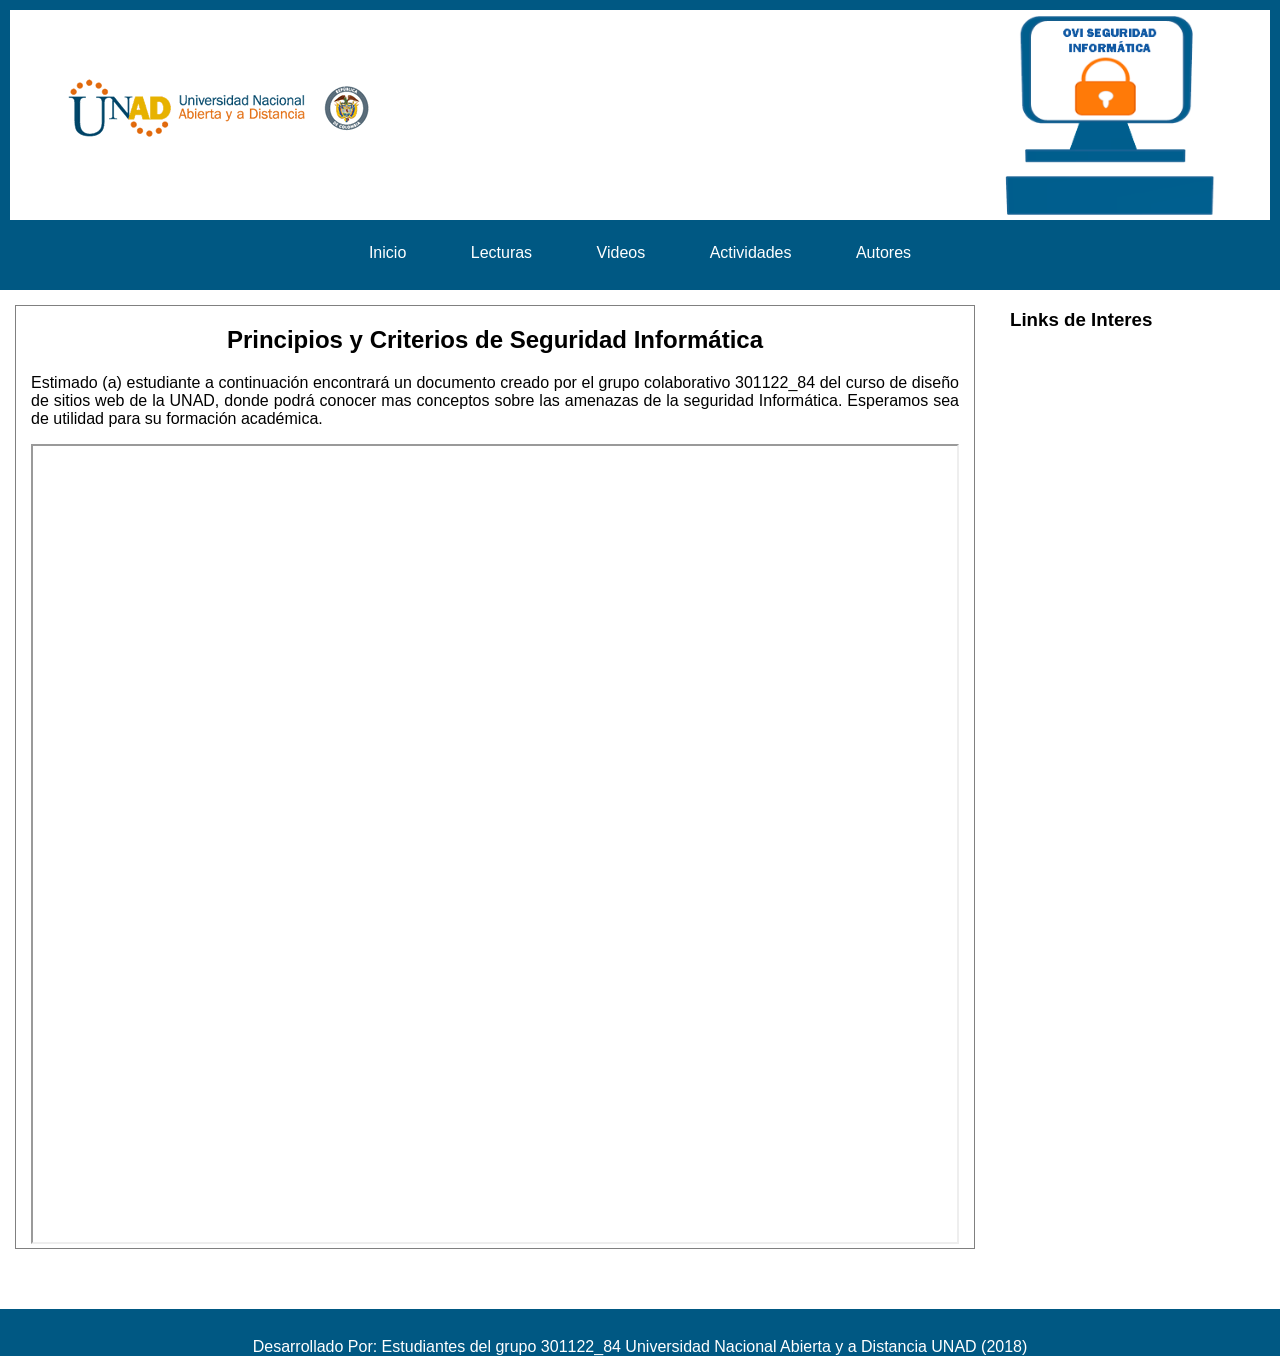
==== commit e511aea5: "Update Amenazas.html" ====
--- a/Amenazas.html
+++ b/Amenazas.html
@@ -27,8 +27,8 @@
                     <li><a href="Conceptos.html">Conceptos Básicos</a></li>
                     <li><a href="Principios.html">Principios y Criterios</a></li>
                     <li><a href="Historia.html">Historia</a></li>
-                    <li><a href="Inicio.html">Lectura 4</a></li>
-                    <li><a href="Inicio.html">Lectura 5</a></li>
+                    <li><a href="Amenazas.html">Amenazas</a></li>
+                    <li><a href="Normas.html">Normas y Estandares</a></li>
                 </ul>
             </li>
             <li><a href="#">Videos</a>
@@ -59,9 +59,9 @@
                 <div class="row">
                     <article class="intro col-md-12">
                         <h2>Principios y Criterios de Seguridad Informática </h2>
-                        <p>Estimado (a) estudiante a continuación encontrará un documento creado por el grupo colaborativo 301122_84 del curso de diseño de sitios web de la UNAD, donde podrá conocer los Principios y criterios de la seguridad Informática. Esperamos sea de utilidad para su formación académica.</p>
+                        <p>Estimado (a) estudiante a continuación encontrará un documento creado por el grupo colaborativo 301122_84 del curso de diseño de sitios web de la UNAD, donde podrá conocer mas conceptos sobre las amenazas de la seguridad Informática. Esperamos sea de utilidad para su formación académica.</p>
                         
-                        <iframe src="Principios.pdf" style="width:100%; height:800px;"></iframe>
+                        <iframe src="Amenazas.pdf" style="width:100%; height:800px;"></iframe>
                     </article>
                     
                 </div>
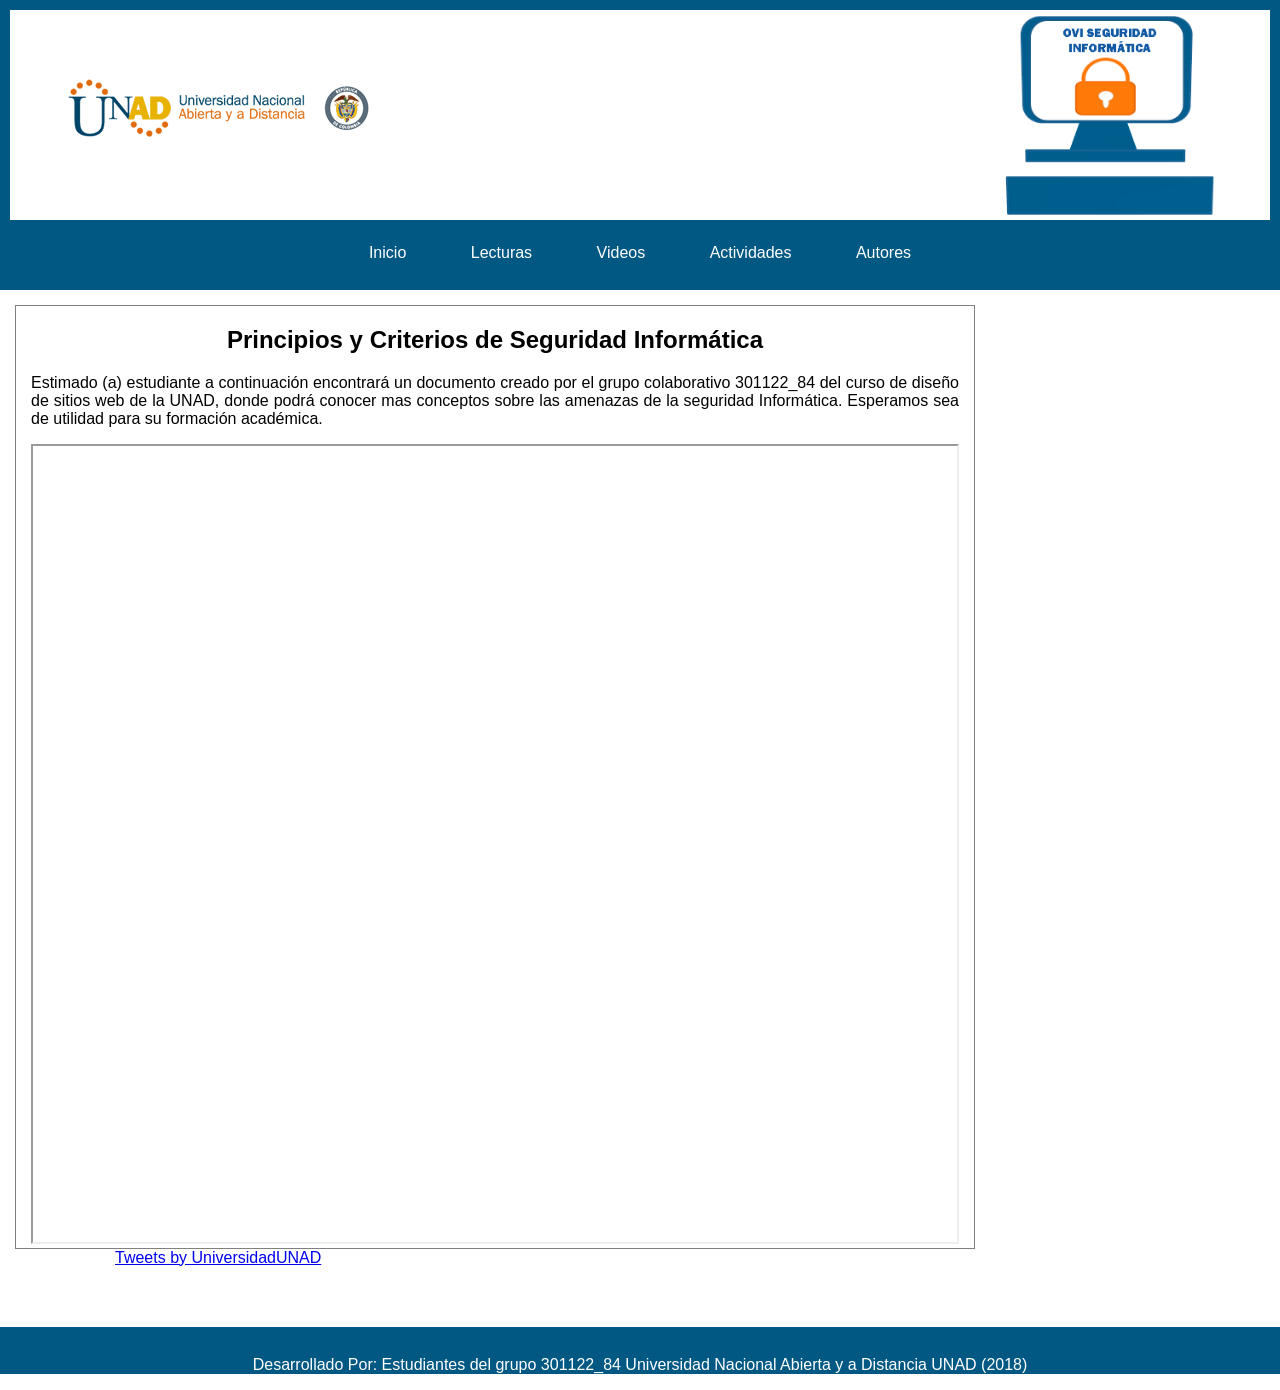
==== commit 1794c36d: "mejoras en vistas, contador twitter" ====
--- a/Amenazas.html
+++ b/Amenazas.html
@@ -33,24 +33,25 @@
             </li>
             <li><a href="#">Videos</a>
                 <ul class="submenu">
-                    <li><a href="Inicio.html">Video 1</a></li>
-                    <li><a href="Inicio.html">Video 2</a></li>
+                    <li><a href="Video1.html">Video 1</a></li>
+                    <li><a href="Video2.html">Video 2</a></li>
                 </ul>
             </li>
             <li><a href="#">Actividades</a>
                 <ul class="submenu">
-                    <li><a href=" https://es.educaplay.com/es/recursoseducativos/4048781/seguridad_informatica.htm ">Sopa de letras</a> </li>
-                    <li><a href="Inicio.html">Actividad 2</a></li>
-                    <li><a href="Inicio.html">Actividad 3</a></li>
-                    <li><a href="Inicio.html">Actividad 4</a></li>
-                    <li><a href="Inicio.html">Actividad 5</a></li>
-                    <li><a href="Inicio.html">Actividad 6</a></li>
+                    <li><a href="https://es.educaplay.com/es/recursoseducativos/4048781/seguridad_informatica.htm ">Sopa de letras</a> </li>
+                    <li><a href="https://es.educaplay.com/es/recursoseducativos/4061050/amenazas_informaticas.htm ">Ruleta</a> </li>
+                    <li><a href="https://es.educaplay.com/es/recursoseducativos/4066155/seguridad_informatica.htm ">Crucigrama</a> </li>
+                    <li><a href="https://es.educaplay.com/es/recursoseducativos/4067515/seguridad_informatica.htm ">Completar</a> </li>
+                    <li><a href="https://es.educaplay.com/es/recursoseducativos/4067697/seguridad_informatica.htm ">Relacionar columnas</a></li>
+                    <li><a href="https://es.educaplay.com/es/recursoseducativos/4067793/seguridad_informatica.htm ">Test</a></li>
                 </ul>
             </li>
             <li><a href="Autores.html">Autores</a></li>
 
         </ul>
     </nav>
+
 
     <div class="container-fluid" style="width: 100%;z-index:1 ">
         <div class="row">
@@ -68,8 +69,8 @@
 
             </section>
 
-            <aside class="aside col-md-2" style="margin-left:20px;">
-                <h3>Links de Interes</h3>
+            <aside class="aside col-md-4">
+                <a class="twitter-timeline" data-lang="es" data-width="500" data-height="500" data-theme="light" href="https://twitter.com/UniversidadUNAD?ref_src=twsrc%5Etfw">Tweets by UniversidadUNAD</a> <script async src="https://platform.twitter.com/widgets.js" charset="utf-8"></script>
             </aside>
         </div>
     </div>
@@ -81,6 +82,11 @@
         </div>
 
     </footer>
+
+    <div id="sfcx7l5cc3fc98xarg9ff76tls36xekqhbh"></div><script type="text/javascript" src="https://counter5.wheredoyoucomefrom.ovh/private/counter.js?c=x7l5cc3fc98xarg9ff76tls36xekqhbh&down=async" async></script><noscript><a href="https://www.contadorvisitasgratis.com" title="contador pagina web"><img src="https://counter5.wheredoyoucomefrom.ovh/private/contadorvisitasgratis.php?c=x7l5cc3fc98xarg9ff76tls36xekqhbh" border="0" title="contador pagina web" alt="contador pagina web"></a></noscript>
 </body>
 
 </html>
+
+
+</html>
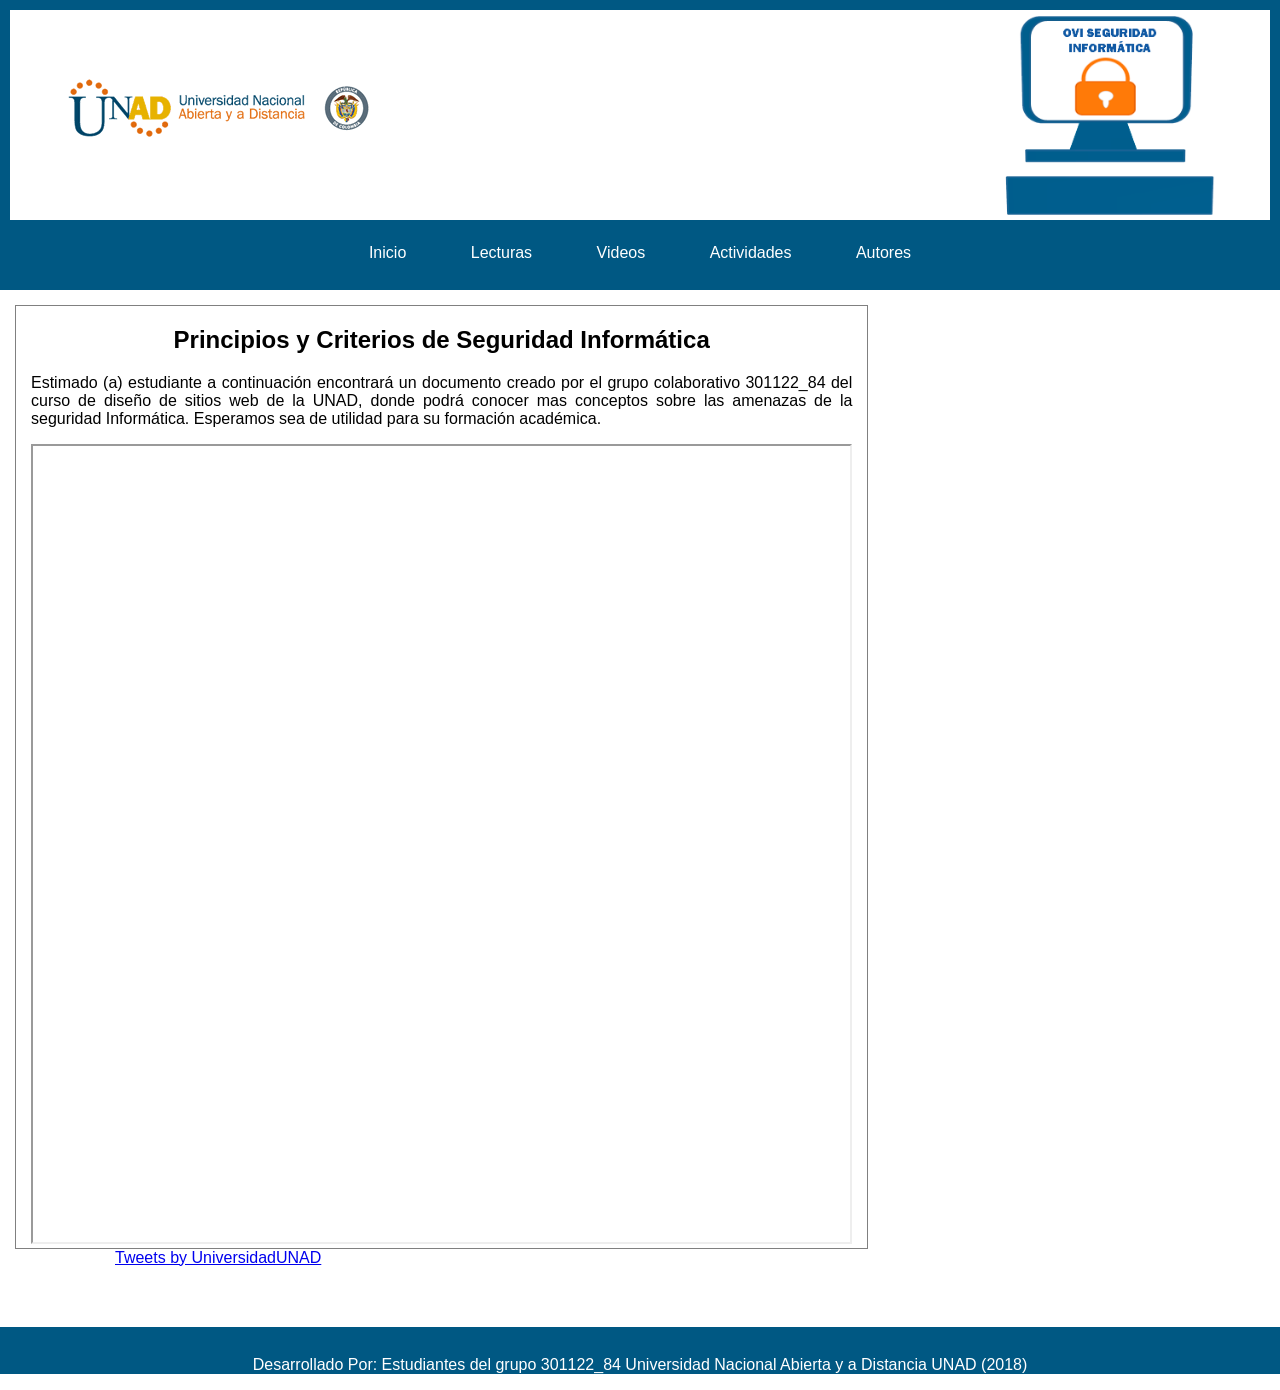
==== commit c80e921d: "mejoras columnas" ====
--- a/Amenazas.html
+++ b/Amenazas.html
@@ -39,11 +39,16 @@
             </li>
             <li><a href="#">Actividades</a>
                 <ul class="submenu">
-                    <li><a href="https://es.educaplay.com/es/recursoseducativos/4048781/seguridad_informatica.htm ">Sopa de letras</a> </li>
-                    <li><a href="https://es.educaplay.com/es/recursoseducativos/4061050/amenazas_informaticas.htm ">Ruleta</a> </li>
-                    <li><a href="https://es.educaplay.com/es/recursoseducativos/4066155/seguridad_informatica.htm ">Crucigrama</a> </li>
-                    <li><a href="https://es.educaplay.com/es/recursoseducativos/4067515/seguridad_informatica.htm ">Completar</a> </li>
-                    <li><a href="https://es.educaplay.com/es/recursoseducativos/4067697/seguridad_informatica.htm ">Relacionar columnas</a></li>
+                    <li><a href="https://es.educaplay.com/es/recursoseducativos/4048781/seguridad_informatica.htm ">Sopa
+                            de letras</a> </li>
+                    <li><a href="https://es.educaplay.com/es/recursoseducativos/4061050/amenazas_informaticas.htm ">Ruleta</a>
+                    </li>
+                    <li><a href="https://es.educaplay.com/es/recursoseducativos/4066155/seguridad_informatica.htm ">Crucigrama</a>
+                    </li>
+                    <li><a href="https://es.educaplay.com/es/recursoseducativos/4067515/seguridad_informatica.htm ">Completar</a>
+                    </li>
+                    <li><a href="https://es.educaplay.com/es/recursoseducativos/4067697/seguridad_informatica.htm ">Relacionar
+                            columnas</a></li>
                     <li><a href="https://es.educaplay.com/es/recursoseducativos/4067793/seguridad_informatica.htm ">Test</a></li>
                 </ul>
             </li>
@@ -56,21 +61,26 @@
     <div class="container-fluid" style="width: 100%;z-index:1 ">
         <div class="row">
 
-            <section class="objetivos col-md-9"style="border:1px solid grey;margin-top:15px;margin-left:15px;">
+            <section class="objetivos col-md-8" style="border:1px solid grey;margin-top:15px;margin-left:15px;">
                 <div class="row">
                     <article class="intro col-md-12">
                         <h2>Principios y Criterios de Seguridad Informática </h2>
-                        <p>Estimado (a) estudiante a continuación encontrará un documento creado por el grupo colaborativo 301122_84 del curso de diseño de sitios web de la UNAD, donde podrá conocer mas conceptos sobre las amenazas de la seguridad Informática. Esperamos sea de utilidad para su formación académica.</p>
-                        
+                        <p>Estimado (a) estudiante a continuación encontrará un documento creado por el grupo
+                            colaborativo 301122_84 del curso de diseño de sitios web de la UNAD, donde podrá conocer
+                            mas conceptos sobre las amenazas de la seguridad Informática. Esperamos sea de utilidad
+                            para su formación académica.</p>
+
                         <iframe src="Amenazas.pdf" style="width:100%; height:800px;"></iframe>
                     </article>
-                    
+
                 </div>
 
             </section>
 
-            <aside class="aside col-md-4">
-                <a class="twitter-timeline" data-lang="es" data-width="500" data-height="500" data-theme="light" href="https://twitter.com/UniversidadUNAD?ref_src=twsrc%5Etfw">Tweets by UniversidadUNAD</a> <script async src="https://platform.twitter.com/widgets.js" charset="utf-8"></script>
+            <aside class="aside col-md-3">
+                <a class="twitter-timeline" data-lang="es" data-width="500" data-height="500" data-theme="light" href="https://twitter.com/UniversidadUNAD?ref_src=twsrc%5Etfw">Tweets
+                    by UniversidadUNAD</a>
+                <script async src="https://platform.twitter.com/widgets.js" charset="utf-8"></script>
             </aside>
         </div>
     </div>
@@ -83,10 +93,10 @@
 
     </footer>
 
-    <div id="sfcx7l5cc3fc98xarg9ff76tls36xekqhbh"></div><script type="text/javascript" src="https://counter5.wheredoyoucomefrom.ovh/private/counter.js?c=x7l5cc3fc98xarg9ff76tls36xekqhbh&down=async" async></script><noscript><a href="https://www.contadorvisitasgratis.com" title="contador pagina web"><img src="https://counter5.wheredoyoucomefrom.ovh/private/contadorvisitasgratis.php?c=x7l5cc3fc98xarg9ff76tls36xekqhbh" border="0" title="contador pagina web" alt="contador pagina web"></a></noscript>
+    <div id="sfcx7l5cc3fc98xarg9ff76tls36xekqhbh"></div>
+    <script type="text/javascript" src="https://counter5.wheredoyoucomefrom.ovh/private/counter.js?c=x7l5cc3fc98xarg9ff76tls36xekqhbh&down=async"
+        async></script><noscript><a href="https://www.contadorvisitasgratis.com" title="contador pagina web"><img src="https://counter5.wheredoyoucomefrom.ovh/private/contadorvisitasgratis.php?c=x7l5cc3fc98xarg9ff76tls36xekqhbh"
+                border="0" title="contador pagina web" alt="contador pagina web"></a></noscript>
 </body>
 
 </html>
-
-
-</html>
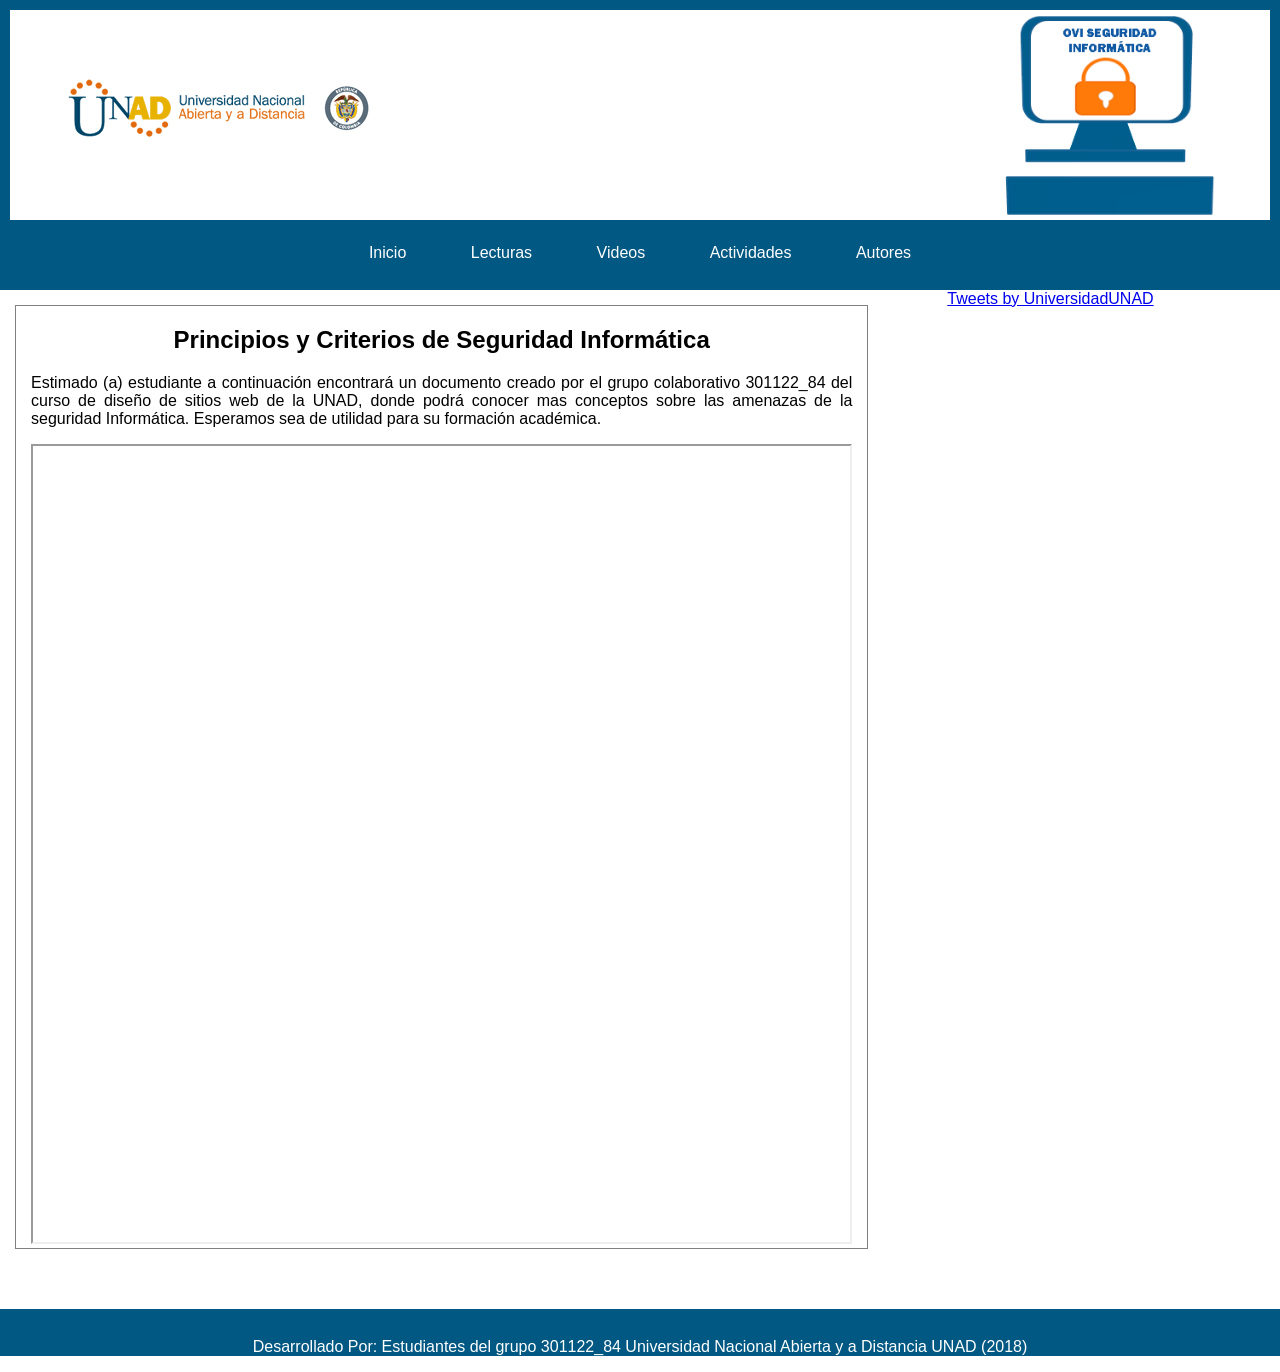
==== commit 50a65296: "mejoras columnas" ====
--- a/Amenazas.html
+++ b/Amenazas.html
@@ -76,12 +76,11 @@
                 </div>
 
             </section>
-
-            <aside class="aside col-md-3">
-                <a class="twitter-timeline" data-lang="es" data-width="500" data-height="500" data-theme="light" href="https://twitter.com/UniversidadUNAD?ref_src=twsrc%5Etfw">Tweets
-                    by UniversidadUNAD</a>
-                <script async src="https://platform.twitter.com/widgets.js" charset="utf-8"></script>
-            </aside>
+            <aside class="col-md-3" style="margin-left:5%;">
+                    <a class="twitter-timeline" data-lang="es" data-width="500" data-height="500" data-theme="light" href="https://twitter.com/UniversidadUNAD?ref_src=twsrc%5Etfw">Tweets
+                        by UniversidadUNAD</a>
+                    <script async src="https://platform.twitter.com/widgets.js" charset="utf-8"></script>
+                </aside>
         </div>
     </div>
 
